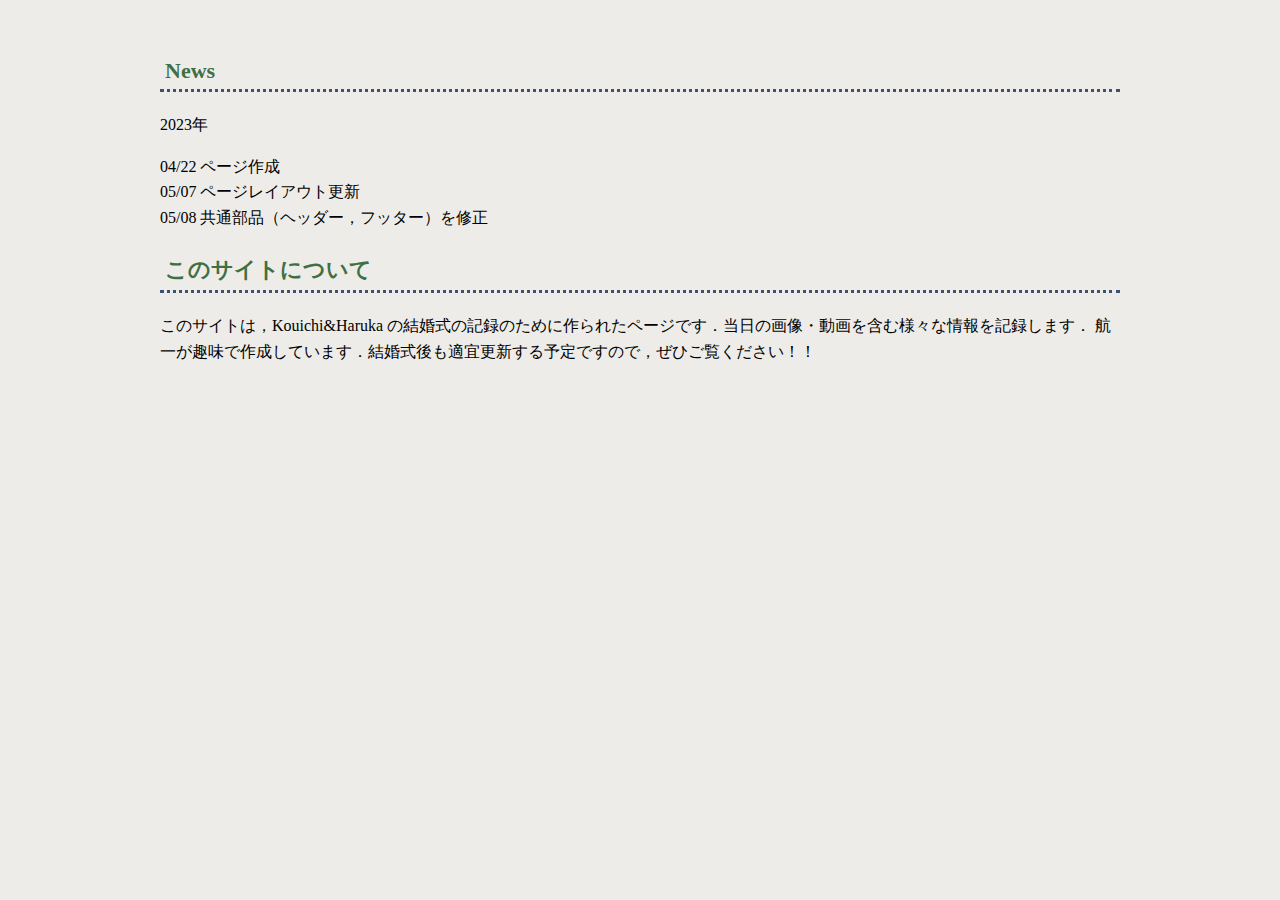
==== index.html @ 7a5ffcaf "jQueryのバージョンを最新化" ====
<!doctype html>
<html>
<head>
<meta charset="UTF-8">
<meta name="viewport" content="width=device-width, initial-scale=1"> <!-- スマホでも表示できるようにページの幅を調整 -->
<title>WeddingPage </title>
<link rel="icon" type="image/ico" href="images/favicon.ico" sizes="32x32">
<link rel="apple-touch-icon" href="images/favicon256256.ico"/>
<link rel="stylesheet" href="css/style.css"s>
<script src="https://code.jquery.com/jquery-3.6.4.min.js" integrity="sha256-oP6HI9z1XaZNBrJURtCoUT5SUnxFr8s3BzRl+cbzUq8=" crossorigin="anonymous"></script>
<script src="../js/main.js"></script>
</head>
<body>
<div class="wrapper">
  <!-- ここからヘッダー -->
  <script>include_header(); // 関数を実行しheader.htmlを読み込む</script>
  <!-- ヘッダーここまで -->
  <!-- ここからメイン -->
  <div class="keyvisual">
    <img src="images/TopImage.jpg" alt="">
  </div>
  <main>
    <h2 id="news">News</h2>
    <p class="2023">
    2023年
    </p>
    <p class="news-item">
      04/22 ページ作成
    </p>
    <p class="news-item">
      05/07 ページレイアウト更新
    </p>
    <p class="news-item">
      05/08 共通部品（ヘッダー，フッター）を修正
    </p>
    <h2 id="about">このサイトについて</h2>
    <p class="keyvisual">
    このサイトは，Kouichi&Haruka の結婚式の記録のために作られたページです．当日の画像・動画を含む様々な情報を記録します．
    航一が趣味で作成しています．結婚式後も適宜更新する予定ですので，ぜひご覧ください！！
    </p>
  </main>
  <!-- メインここまで -->
  <!-- ここからフッター -->
  <script>include_footer(); // 関数を実行しfooter.htmlを読み込む</script>
  <!-- フッターここまで -->
</div>
</body>
</html>
---- css/style.css ----
@charset "UTF-8";

/*全てのwebページに適用される*/
html{
  font-family: sans-selrif; /*文字のフォントをゴシックに*/
}
html * {
  bonx-sizing: border-box;å
}
body{
   margin: 0 0 0 0;
  background-color: #eeece9;
}
.wrapper {
  margin:0 auto 0 auto;
  max-width:960px;
}
h2{
  color: #3f7043;
  font-size: 22px;
  border-bottom: 3px dotted #3f5170;
  margin-top: 20px;
  margin-right: 0px;
  margin-bottom: 20px;
  margin-left: 0px;
  padding-top: 5px;
  padding-right: 5px;
  padding-bottom: 5px;
  padding-left: 5px;
}
p{
  line-height: 1.6; /* 行間の指定 */
}
/*aタグで，かつ:link状態の要素を指定*/
a:link{
  color: #d25833;
}
a:visited{
  color: #d25833;
}
a:hover{
  color: #e3937a;
}
a:active{
  color:#ff6a3b;
}
img{ /* 画像のサイズをボックスの幅に合わせて調整する，ほぼ必須 */
  max-width: 100%;
  height: auto;
}
video{ /* 動画のサイズをボックスの幅に合わせて調整する，ほぼ必須 */
  max-width: 100%;
  height: auto;
}
.article-item{
  display: flex;/*フレックスボックスで画像と文章を横に並べる*/
  bourder-bottom: 1px dashed #bec2c7;
  padding: 20px 8px;
}
/*menu-itemの子要素のmenu-photoとmenu-textが横に並ぶ*/
.article-photo{
  margin-right: 16px;
  flex: 1 1 auto;　 /*横幅を伸縮させたいものにはこう書く*/
}
.article-text{
  flex: 0 0 336px;　/*横幅を固定したいものにはこう書く，横幅は336px指定*/
}
/*全てのページに適用　ヘッダー*/
.logo{
  margin: 50px 0 40px 0;
  line-height: 0;
  text-align: center;
}

.nav li{
  display: inline;
  list-style-type: none;
  padding-right: 30px;
}
.nav ul{
  margin: 0 0 0 0 ;
  padding: 20px 10px 15px 20px;
  background-image: url(../images/menu-bg.png);
  background-repeat: repeat-x;
}
.nav a:link{
  color: #3c454d;
  text-decoration: none;
}
.nav a:visited{
  color: #3c454d;
  text-decoration: none;
}
.nav a:hover{
  color: #7b8dac;
  text-decoration: none;
}
.nav a:active{
  color: #5a9bc0;
  text-decoration: none;
}
/*全てのページに適用　フッター*/
.footer{
  background-image: url(../images/fotter-bg.png);
  background-repeat:  no-repeat;
  margin-top: 30px;
  padding: 80px 15px 20px 15px;
  font-size: 12px;
  color: #3f5170;
}

/*個別のスタイル*/
/* index.html */
.keyvisual{
  margin: 15px 0 0 0;
}
.news-item{ /* ニュースの部分の行間が埋まる*/
  margin: 0;
}

.shop-photo{
  float: left;
  padding: 0 1em 1em 0;
}
.clear{
  clear: both;
}
/* テーブル　*/
.info{
  border-collapse: collapse;
}
.info th, .info td{
  padding: 8px;
  border: 1px solid #bec2c7;
  text-align: left;
}
.info th{
  background-color: #dde2ea;
  width: 90px;
  color: #3f5170;
  vertical-align: top;
}

/* access.html */
.map{
  text-align: center;
}

/* access html */
form div{
  padding: 12px;
  border-bottom: 1px dashed #bec2c7;
}
select{
  width: 30em;
}
input[name="subject"]{
  width: 30em;
}
textarea {
  width: 30em;
  height: 6em;
}
input[type="submit"]{
  margin: 20px 0;
  width: 30em;
}
/* スマートフォンむけCSS */
@media (max-width: 767px){ /* 最大幅が767以下の時は，{}の中身を実行する． */
  /* 全体　ーナビゲーション */
  .wrapper{
    margin: 0 8px;
  }
  .logo{
    margin: 30px;
  }
  .logo img{
    width: 200px;
  }
  .nav{
    background-color: #dfddda;
  }
  .nav li{
    display: block; /*画面幅が狭い時は，よこではなく縦に並ぶようにする*/
  }

  /* menu.html 横並び解除 */
  .menu-item{
    display: block; /*画面幅が狭い時は，よこではなく縦に並ぶようにする*/
  }
  .menu-photo{
    margin-right: 0;
    width: 100%;
  }
  .menu-text{
    width:100%;
  }

  /* about.html -画像のパディングを調整 */
  .shop-photo{
    padding-right: 0;
  }

  /* contact.html -フォーム */
  select{
    width: 100%;
  }
  input[name="subject"]{
    width:100%;
  }
  input[type="submit"]{
    margin: 20px 0;
    width: 100%;
  }
}
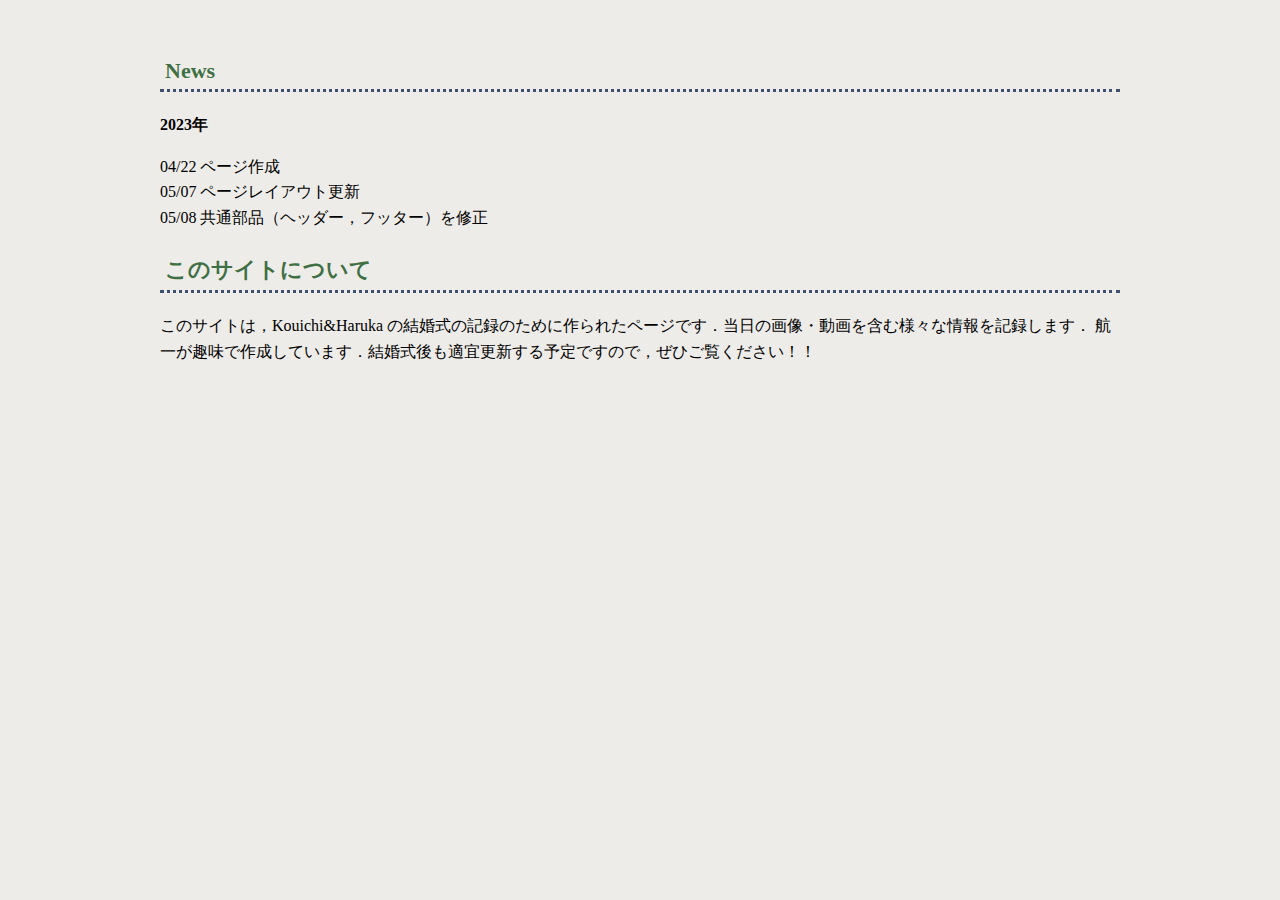
==== commit e8d60a3d: "movieを圧縮，軽微な修正" ====
--- a/index.html
+++ b/index.html
@@ -22,8 +22,7 @@
   <main>
     <h2 id="news">News</h2>
     <p class="2023">
-    2023年
-    </p>
+    <b>2023年</b>
     <p class="news-item">
       04/22 ページ作成
     </p>
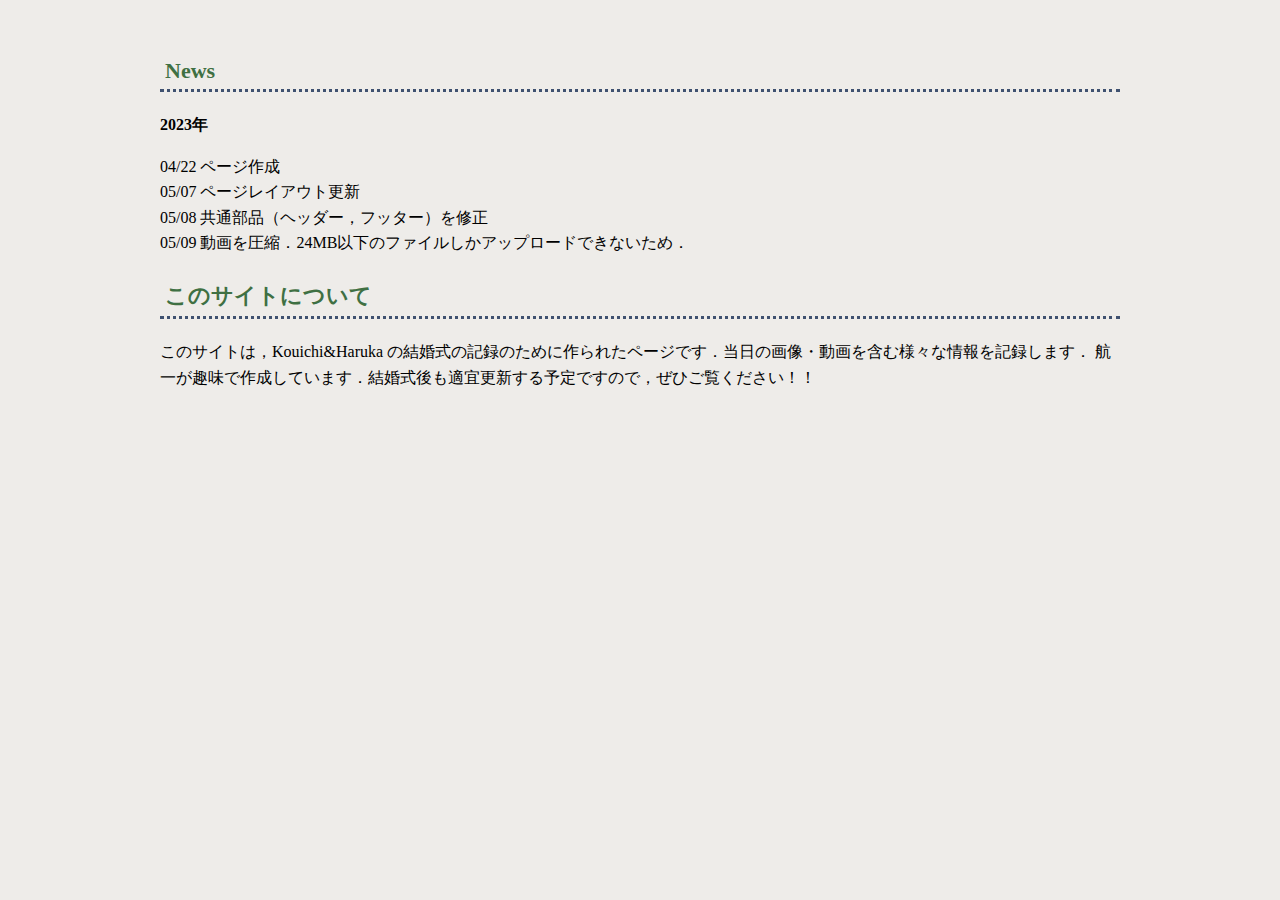
==== commit b019cbe5: "add page goods.html and add pictures" ====
--- a/index.html
+++ b/index.html
@@ -32,6 +32,9 @@
     <p class="news-item">
       05/08 共通部品（ヘッダー，フッター）を修正
     </p>
+    <p class="news-item">
+      05/09 動画を圧縮．24MB以下のファイルしかアップロードできないため．
+    </p>
     <h2 id="about">このサイトについて</h2>
     <p class="keyvisual">
     このサイトは，Kouichi&Haruka の結婚式の記録のために作られたページです．当日の画像・動画を含む様々な情報を記録します．
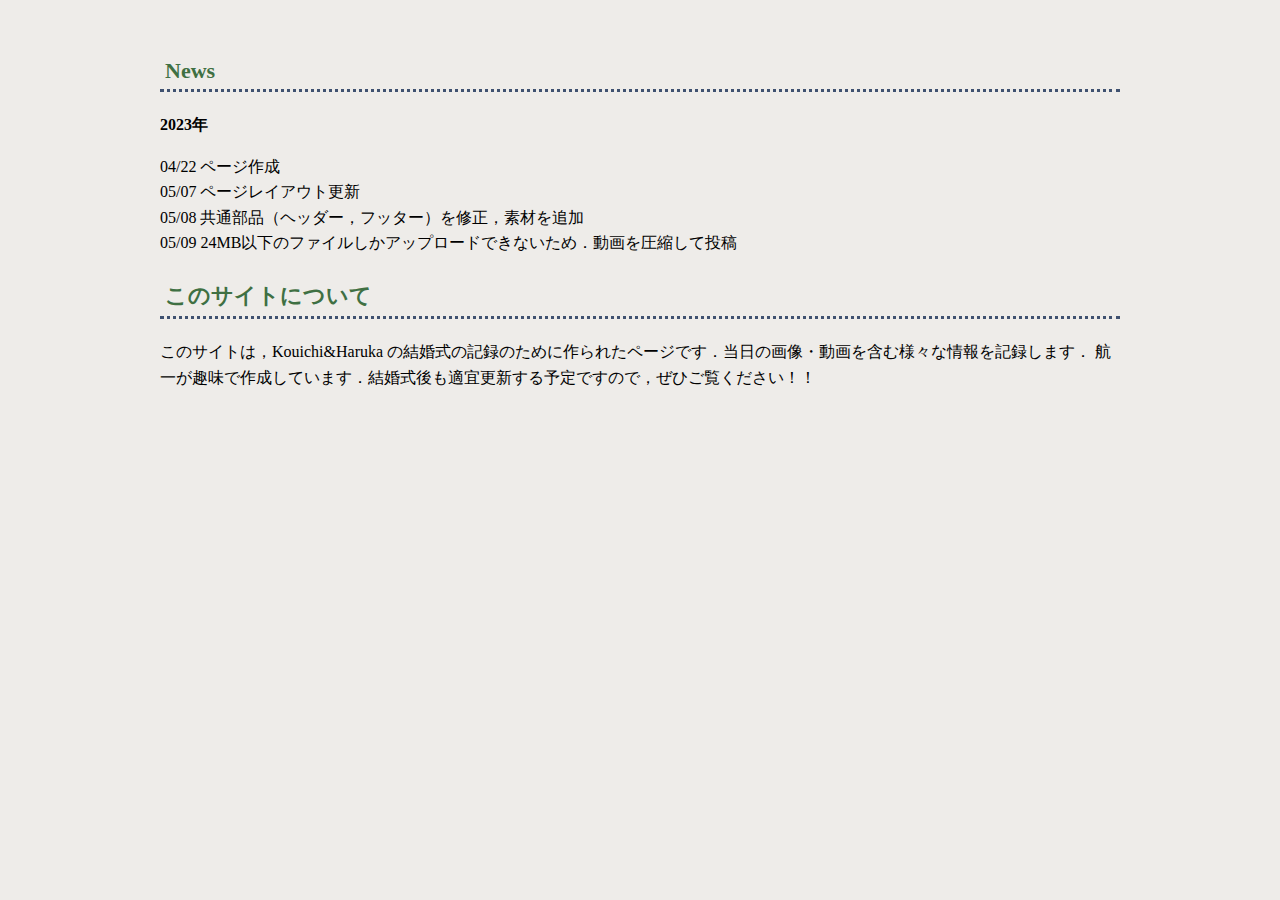
==== commit 89b11ae5: "フッターを修正，画像のパスを修正" ====
--- a/index.html
+++ b/index.html
@@ -30,10 +30,10 @@
       05/07 ページレイアウト更新
     </p>
     <p class="news-item">
-      05/08 共通部品（ヘッダー，フッター）を修正
+      05/08 共通部品（ヘッダー，フッター）を修正，素材を追加
     </p>
     <p class="news-item">
-      05/09 動画を圧縮．24MB以下のファイルしかアップロードできないため．
+      05/09 24MB以下のファイルしかアップロードできないため．動画を圧縮して投稿
     </p>
     <h2 id="about">このサイトについて</h2>
     <p class="keyvisual">
--- a/css/style.css
+++ b/css/style.css
@@ -99,6 +99,58 @@
   color: #5a9bc0;
   text-decoration: none;
 }
+
+/*全てのページに適用　目次*/
+
+.mokuji ul{
+  margin: 0 0 0 0 ;
+  padding: 5px 10px 15px 5px;
+}
+.mokuji li{
+  display: inline;
+  list-style-type: none;
+  padding-right: 30px;
+}
+
+.mokuji a:link{
+  color: #3c454d;
+  text-decoration: none;
+}
+.mokuji a:visited{
+  color: #3c454d;
+  text-decoration: none;
+}
+.mokuji a:hover{
+  color: #7b8dac;
+  text-decoration: none;
+}
+.mokuji a:active{
+  color: #5a9bc0;
+  text-decoration: none;
+}
+/*全てのページに適用　文字の途中改行防止*/
+span {
+  display: inline-block;
+}
+/*全てのページに適用　スペシャルサンクス*/
+.thanks{
+  font-size: 14px;
+  padding: 0px 0px 5px 5px;
+  color: #e48989;
+}
+
+/*全てのページに適用　オリジナル作品*/
+.original{
+  font-size: 14px;
+  padding: 0px 0px 5px 5px;
+  color: #4d4d4d;
+}
+/*全てのページに適用　Goods Name*/
+.goodsname{
+  font-size: 20px;
+  padding: 5px 5px 5px 5px;
+  color: #000000;
+}
 /*全てのページに適用　フッター*/
 .footer{
   background-image: url(../images/fotter-bg.png);
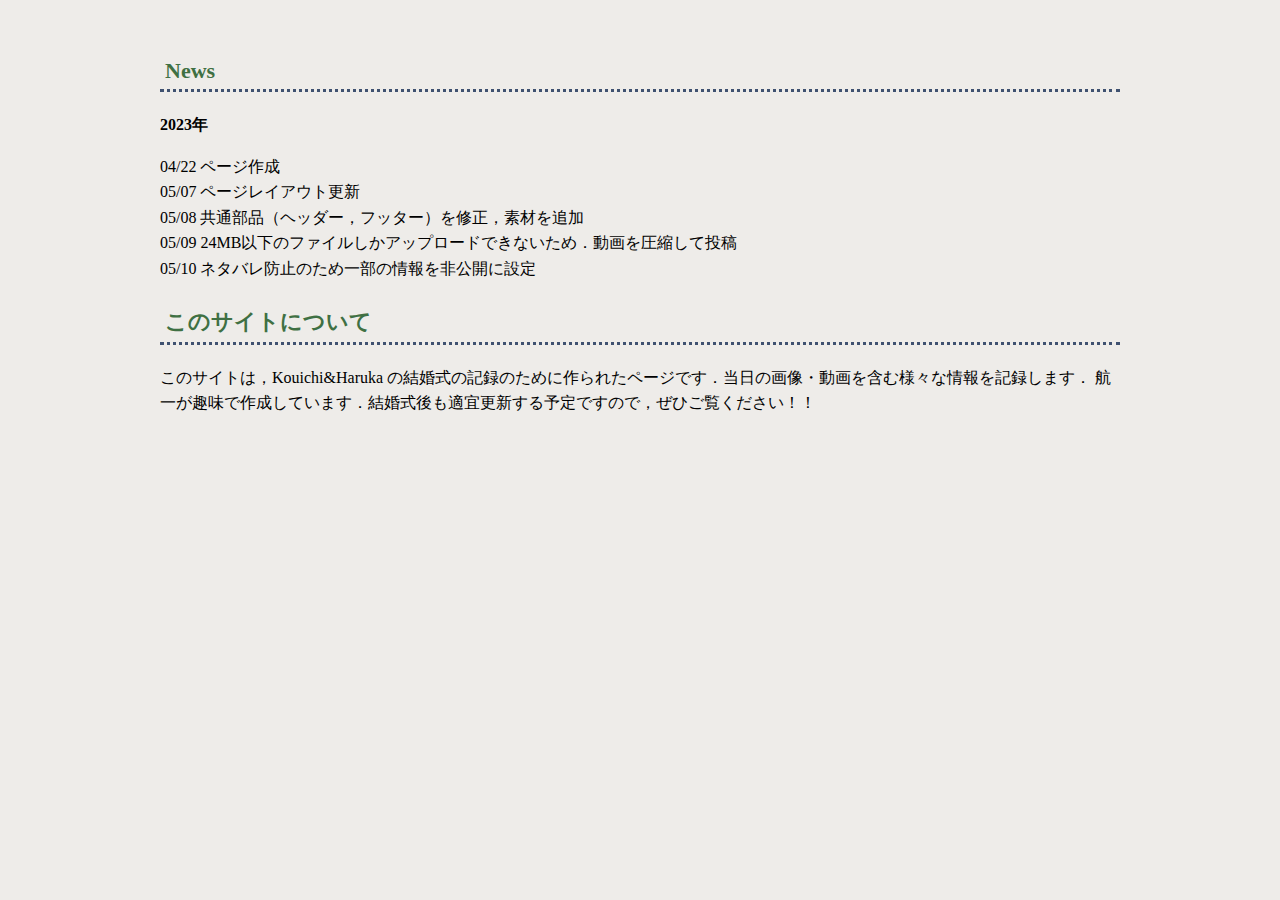
==== commit dfb09c24: "一部の情報を非公開に" ====
--- a/index.html
+++ b/index.html
@@ -35,6 +35,9 @@
     <p class="news-item">
       05/09 24MB以下のファイルしかアップロードできないため．動画を圧縮して投稿
     </p>
+    <p class="news-item">
+      05/10 ネタバレ防止のため一部の情報を非公開に設定
+    </p>
     <h2 id="about">このサイトについて</h2>
     <p class="keyvisual">
     このサイトは，Kouichi&Haruka の結婚式の記録のために作られたページです．当日の画像・動画を含む様々な情報を記録します．
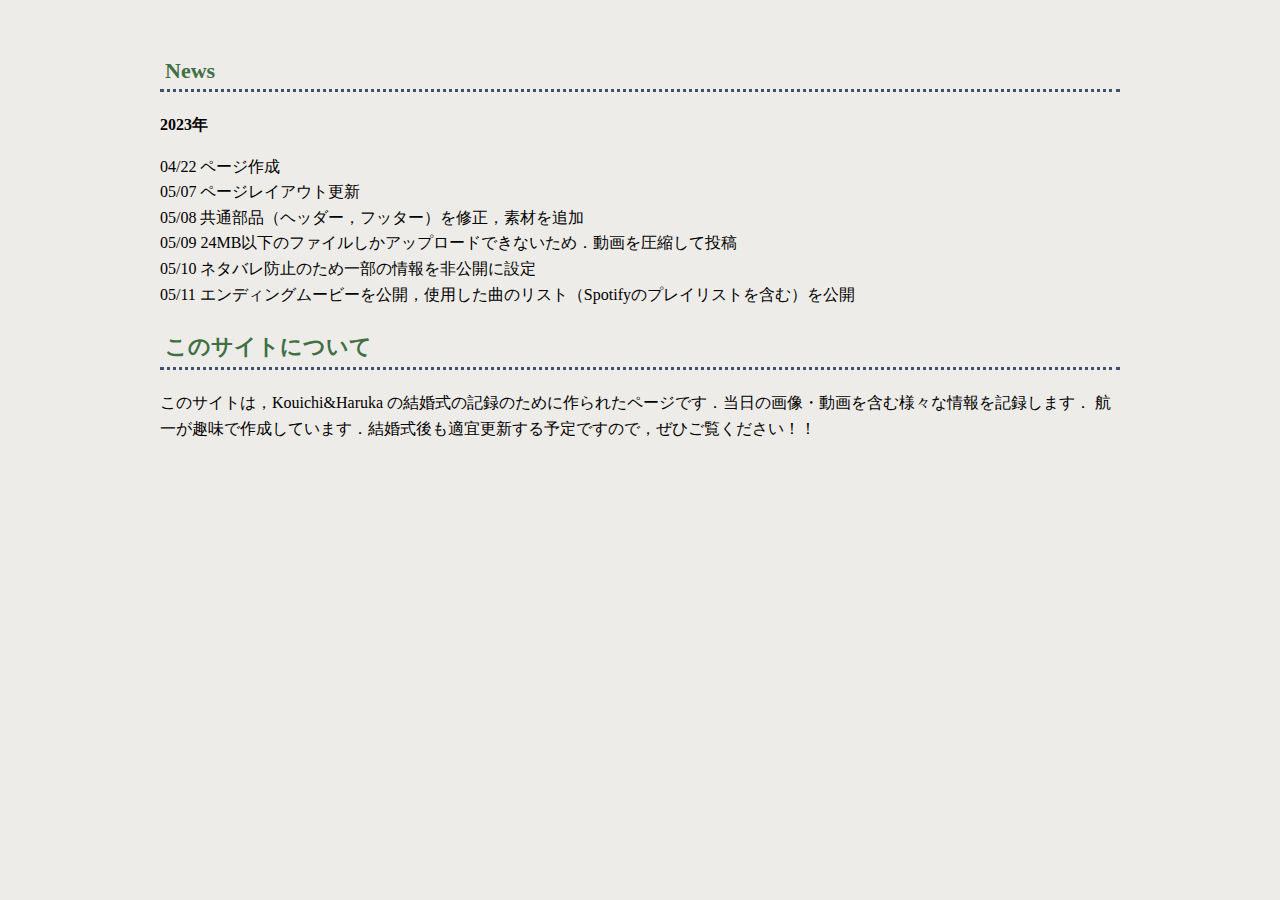
==== commit 261a4aea: "add Ending Movie and Music List" ====
--- a/index.html
+++ b/index.html
@@ -38,6 +38,9 @@
     <p class="news-item">
       05/10 ネタバレ防止のため一部の情報を非公開に設定
     </p>
+    <p class="news-item">
+      05/11 エンディングムービーを公開，使用した曲のリスト（Spotifyのプレイリストを含む）を公開
+    </p>
     <h2 id="about">このサイトについて</h2>
     <p class="keyvisual">
     このサイトは，Kouichi&Haruka の結婚式の記録のために作られたページです．当日の画像・動画を含む様々な情報を記録します．
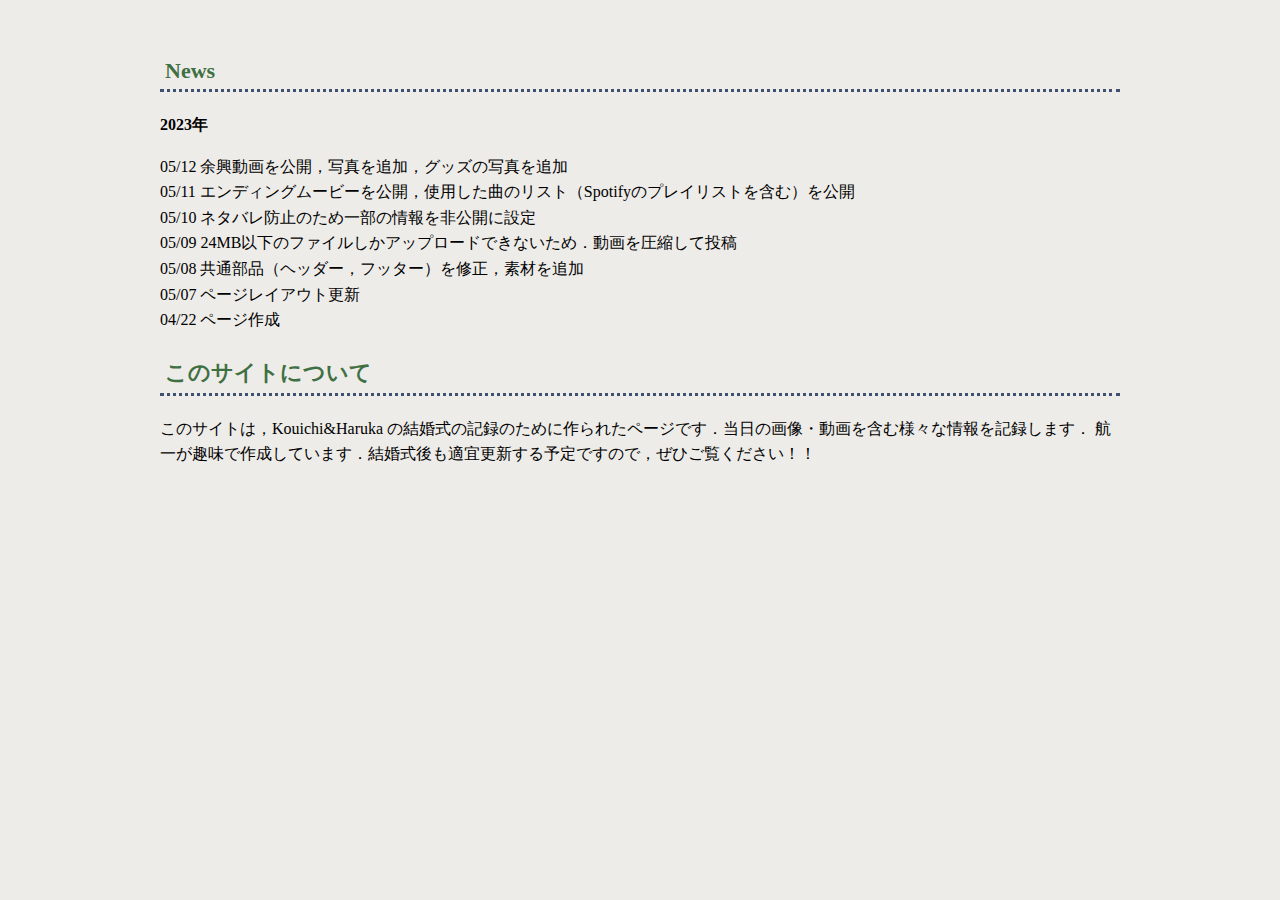
==== commit 9e292a28: "写真，グッズページの写真を修正．文言を追加" ====
--- a/index.html
+++ b/index.html
@@ -24,22 +24,25 @@
     <p class="2023">
     <b>2023年</b>
     <p class="news-item">
-      04/22 ページ作成
+      05/12 余興動画を公開，写真を追加，グッズの写真を追加
+    </p>
+    <p class="news-item">
+      05/11 エンディングムービーを公開，使用した曲のリスト（Spotifyのプレイリストを含む）を公開
+    </p>
+    <p class="news-item">
+      05/10 ネタバレ防止のため一部の情報を非公開に設定
+    </p>
+    <p class="news-item">
+      05/09 24MB以下のファイルしかアップロードできないため．動画を圧縮して投稿
+    </p>
+    <p class="news-item">
+      05/08 共通部品（ヘッダー，フッター）を修正，素材を追加
     </p>
     <p class="news-item">
       05/07 ページレイアウト更新
     </p>
     <p class="news-item">
-      05/08 共通部品（ヘッダー，フッター）を修正，素材を追加
-    </p>
-    <p class="news-item">
-      05/09 24MB以下のファイルしかアップロードできないため．動画を圧縮して投稿
-    </p>
-    <p class="news-item">
-      05/10 ネタバレ防止のため一部の情報を非公開に設定
-    </p>
-    <p class="news-item">
-      05/11 エンディングムービーを公開，使用した曲のリスト（Spotifyのプレイリストを含む）を公開
+      04/22 ページ作成
     </p>
     <h2 id="about">このサイトについて</h2>
     <p class="keyvisual">
--- a/css/style.css
+++ b/css/style.css
@@ -138,7 +138,10 @@
   padding: 0px 0px 5px 5px;
   color: #e48989;
 }
-
+/*全てのページに適用　red*/
+.red{
+  color: red;
+}
 /*全てのページに適用　オリジナル作品*/
 .original{
   font-size: 14px;
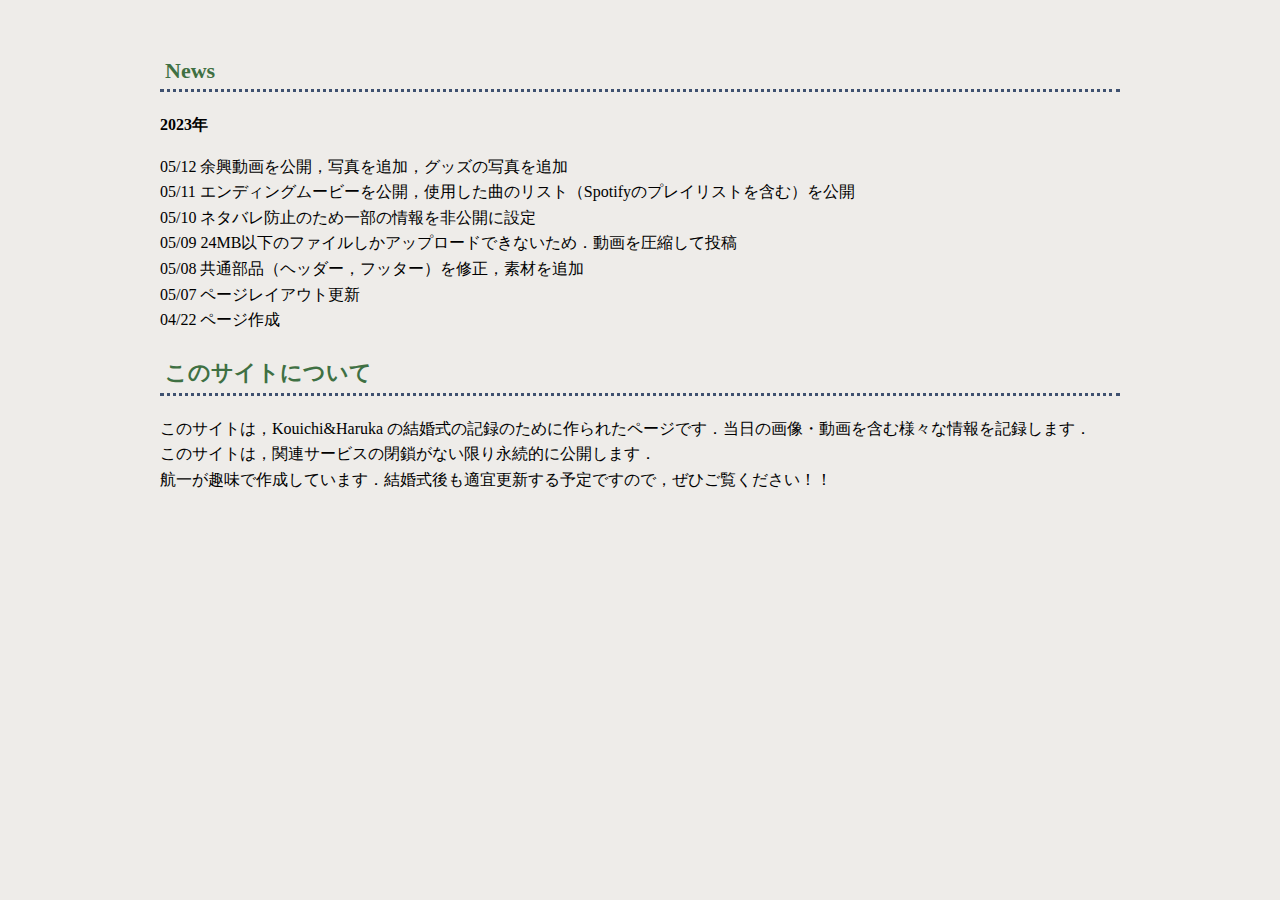
==== commit c945bc7a: "inde.html でページの説明を修正，spanタグを追加" ====
--- a/index.html
+++ b/index.html
@@ -46,8 +46,9 @@
     </p>
     <h2 id="about">このサイトについて</h2>
     <p class="keyvisual">
-    このサイトは，Kouichi&Haruka の結婚式の記録のために作られたページです．当日の画像・動画を含む様々な情報を記録します．
-    航一が趣味で作成しています．結婚式後も適宜更新する予定ですので，ぜひご覧ください！！
+    <span>このサイトは，Kouichi&Haruka の結婚式の記録のために作られたページです．当日の画像・動画を含む様々な情報を記録します．</span>
+    <span>このサイトは，関連サービスの閉鎖がない限り永続的に公開します．</span>
+    <span>航一が趣味で作成しています．結婚式後も適宜更新する予定ですので，ぜひご覧ください！！</span>
     </p>
   </main>
   <!-- メインここまで -->
